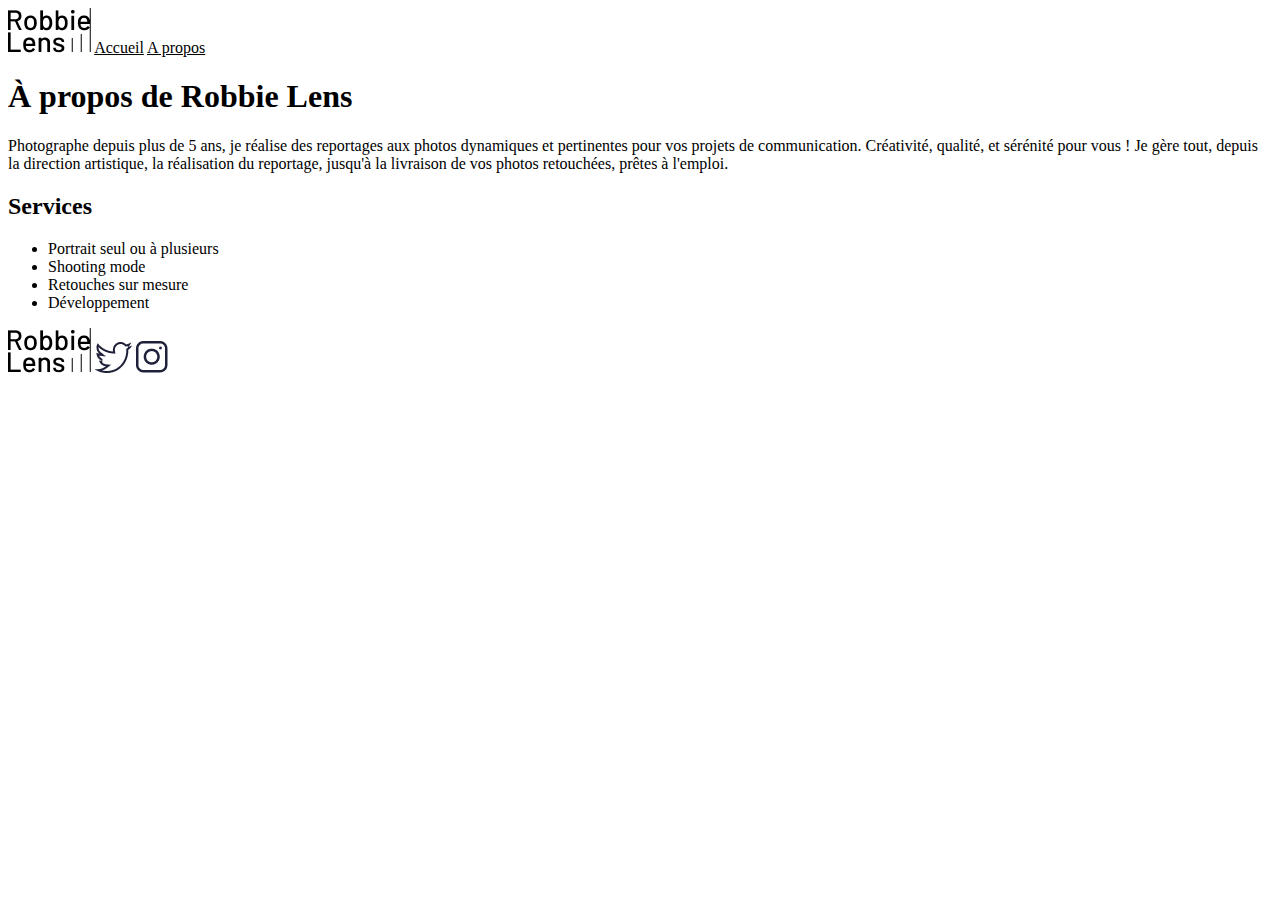
==== a-propos.html @ 6f257e0b "Code de base niveau P2C2 : création des pages index et a-propos et du styles css avec quelques image" ====
<!DOCTYPE html>
<html>
    <head>
        <meta charset="utf-8">
        <title>A-propos - Robbie Lens Photographie</title>
        <link href="style.css" rel="stylesheet">
    </head>
    <body>
        <div>
            <a href="index.html"><img src="images/logo.png" alt="Logo robbie-lens"></a>
            <a href="index.html">Accueil</a>
            <a href="a-propos.html">A propos</a>
        </div>
        
        <h1>À propos de Robbie Lens</h1>
        <p>Photographe depuis plus de 5 ans, je réalise des reportages aux photos dynamiques et pertinentes
            pour vos projets de communication. Créativité, qualité, et sérénité pour vous ! Je gère tout,
            depuis la direction artistique, la réalisation du reportage, jusqu'à la livraison de vos photos
            retouchées, prêtes à l'emploi.</p>
            
        <h2>Services</h2>
        <ul>
            <li>Portrait seul ou à plusieurs</li>
            <li>Shooting mode</li>
            <li>Retouches sur mesure</li>
            <li>Développement</li>
        </ul>

        <div>
            <a href="index.html"><img src="images/logo.png" alt="Logo robbie-lens"></a>
            <a href="https://twitter.com/" target="_blank"><img src="images/twitter.png" alt="Twitter" title="Twitter"></a>
            <a href="https://www.instagram.com/" target="_blank"><img src="images/instagram.png" alt="Instagram" title="Instagram"></a>
        </div>
    </body>
</html>
---- style.css ----
a{
    color:black;
}

em{
    color: #A5B4FC;
}
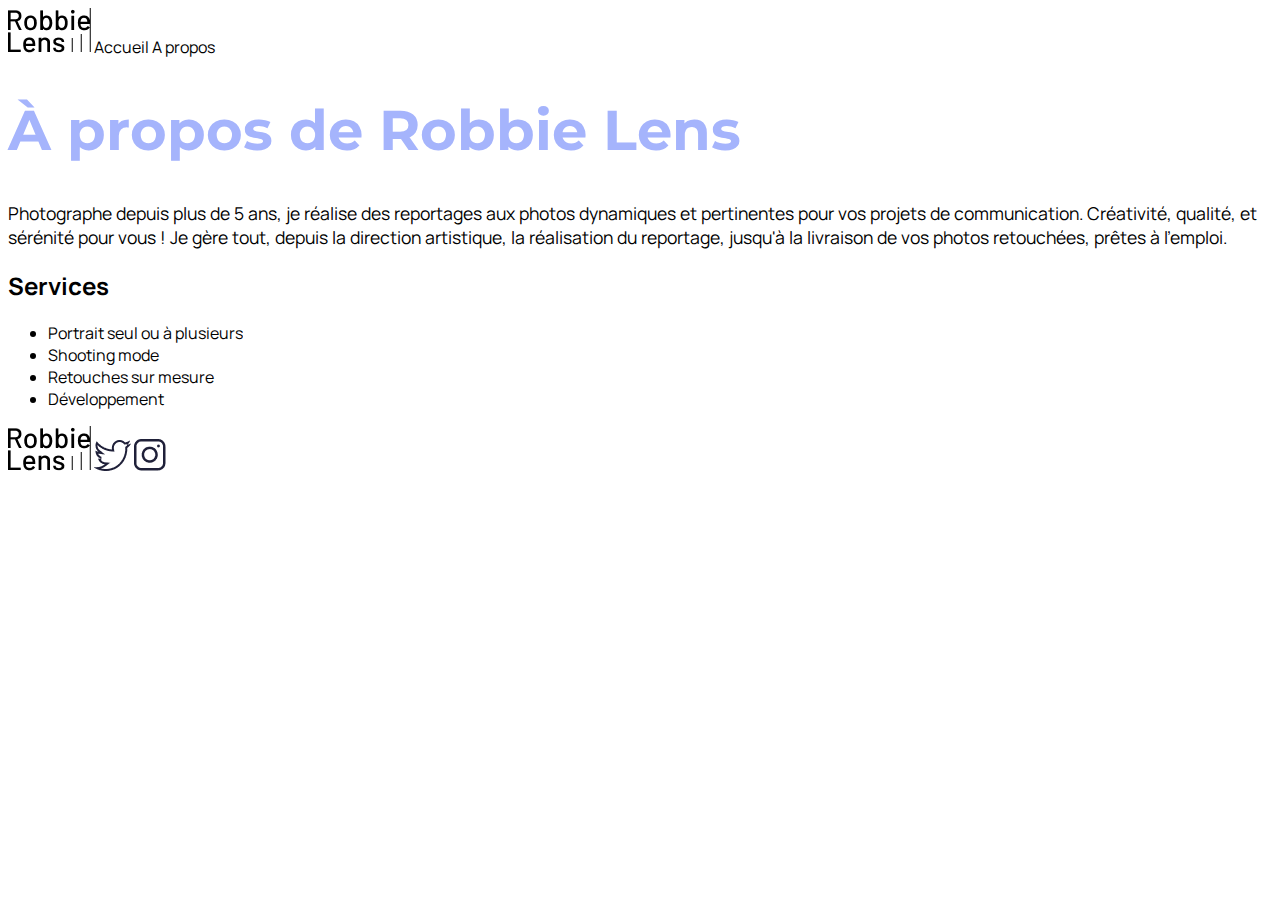
==== commit e9bd2737: "Amélioration : Import des polices google fonts Monsterrat et Manrope et changement des tailles et po" ====
--- a/a-propos.html
+++ b/a-propos.html
@@ -4,6 +4,14 @@
         <meta charset="utf-8">
         <title>A-propos - Robbie Lens Photographie</title>
         <link href="style.css" rel="stylesheet">
+        <!-- Ajout du style Montserrat depuis google font -->
+        <link rel="preconnect" href="https://fonts.gstatic.com" crossorigin>
+        <link href="https://fonts.googleapis.com/css2?family=Golos+Text:wght@400..900&family=Montserrat:ital,wght@0,100..900;1,100..900&display=swap" rel="stylesheet">
+        <!-- Ajout du style Manrope  depuis google font -->
+        <link rel="preconnect" href="https://fonts.googleapis.com">
+        <link rel="preconnect" href="https://fonts.gstatic.com" crossorigin>
+        <link href="https://fonts.googleapis.com/css2?family=Golos+Text:wght@400..900&family=Manrope:wght@200..800&family=Montserrat:ital,wght@0,100..900;1,100..900&display=swap" rel="stylesheet">
+        
     </head>
     <body>
         <div>
--- a/style.css
+++ b/style.css
@@ -1,7 +1,40 @@
+body{
+    font-size: 1em;
+    font-family: "Manrope", serif;
+    font-optical-sizing: auto;
+    font-weight: weight;
+    font-style: normal;
+}
+
 a{
     color:black;
+    text-decoration: none;
+    font-size: 1em;
+    font-family: "Manrope", serif;
+    font-optical-sizing: auto;
+    font-weight: weight;
+    font-style: normal;
 }
 
 em{
     color: #A5B4FC;
-}+    font-style: normal;
+}
+
+h1{
+    font-size: 3.5em;
+    color: #A5B4FC;
+    font-family: "Montserrat", serif;
+    font-optical-sizing: auto;
+    font-weight: weight;
+    font-style: normal;
+}
+
+p{
+    font-size: 1.1em;
+    font-family: "Manrope", serif;
+    font-optical-sizing: auto;
+    font-weight: weight;
+    font-style: normal;
+}
+ 